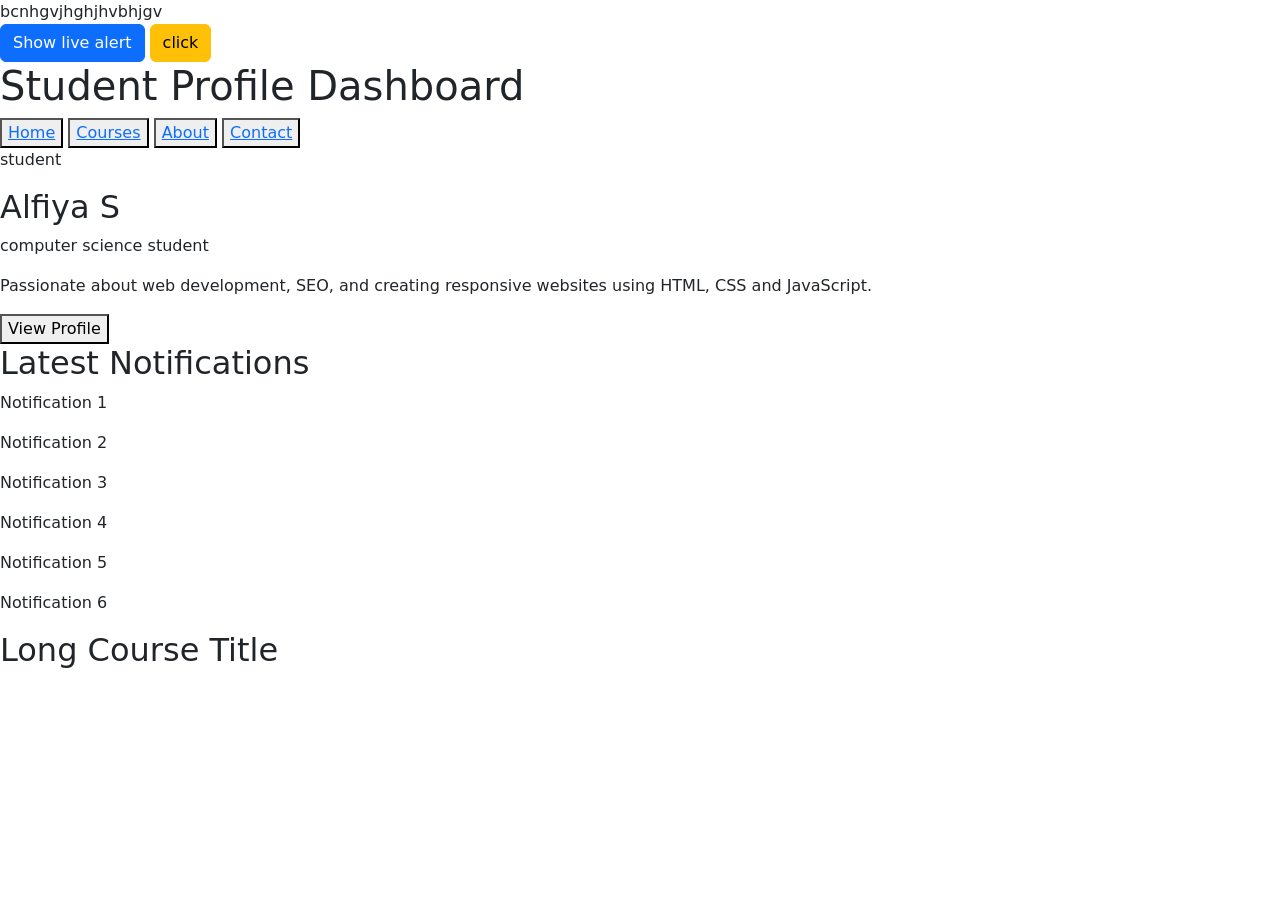
==== my task2/index.html @ 82d94f85 "page updated" ====
<!DOCTYPE html>

<html>
    <head>
      <meta charset="UTF-8"> 
      <meta name="viewport" content="width=device-width, initial-scale=1.0">
      <title>Profile Dashboard</title> 
        <link href="https://cdn.jsdelivr.net/npm/bootstrap@5.3.8/dist/css/bootstrap.min.css" rel="stylesheet" integrity="sha384-sRIl4kxILFvY47J16cr9ZwB07vP4J8+LH7qKQnuqkuIAvNWLzeN8tE5YBujZqJLB" crossorigin="anonymous">

    </head>
    <style>
     
    </style>

    <body>

        <div id="liveAlertPlaceholder">bcnhgvjhghjhvbhjgv</div>
<button type="button" class="btn btn-primary" id="liveAlertBtn">Show live alert</button>

        <button class="btn btn-warning">click</button>
        <h1>
            Student Profile Dashboard
        </h1>
        <nav>
            <button>
                <a href="home">Home</a>
            </button>
            <button>
                <a href="courses">Courses</a>
            </button>
            <button>
                <a href="about">About</a>
            </button>
            <button>
                <a href="contact">Contact</a>
            </button>


            <div>
                <p>student</p>
                <h2>Alfiya S</h2>
                <p>computer science student</p>
                <p>Passionate about web development,
                   SEO, and creating responsive
                   websites using HTML, CSS and
                   JavaScript.</p>
                   <button>View Profile</button>
            </div>

            <section>
            <h2>Latest Notifications</h2>
            <div>
                <p>Notification 1</p>
                <p>Notification 2</p>
                <p>Notification 3</p>
                <p>Notification 4</p>
                <p>Notification 5</p>
                <p>Notification 6</p>
            </div>
            </section>

            <section>
            <h2>Long Course Title</h2>
            </section>
       

            <div class="container">

            </div>

            
            <script>
                const alertPlaceholder = document.getElementById('liveAlertPlaceholder')
const appendAlert = (message, type) => {
  const wrapper = document.createElement('div')
  wrapper.innerHTML = [
    `<div class="alert alert-${type} alert-dismissible" role="alert">`,
    `   <div>${message}</div>`,
    '   <button type="button" class="btn-close" data-bs-dismiss="alert" aria-label="Close"></button>',
    '</div>'
  ].join('')

  alertPlaceholder.append(wrapper)
}

const alertTrigger = document.getElementById('liveAlertBtn')
if (alertTrigger) {
  alertTrigger.addEventListener('click', () => {
    appendAlert('Nice, you triggered this alert message!', 'success')
  })
}
            </script>
    <script src="https://cdn.jsdelivr.net/npm/bootstrap@5.3.8/dist/js/bootstrap.bundle.min.js" integrity="sha384-FKyoEForCGlyvwx9Hj09JcYn3nv7wiPVlz7YYwJrWVcXK/BmnVDxM+D2scQbITxI" crossorigin="anonymous"></script>

    </body>
</html>
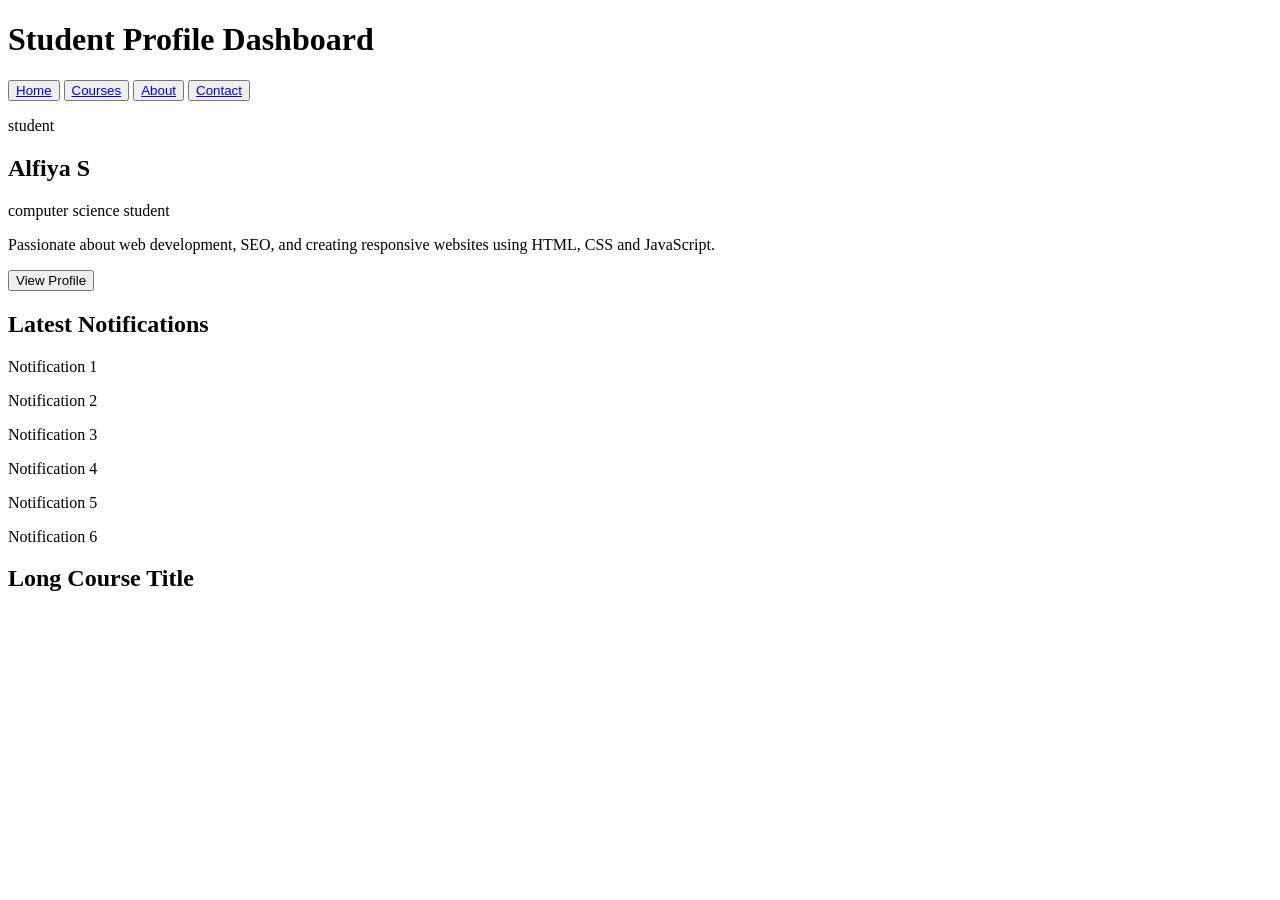
==== commit cd796541: "initial pages" ====
--- a/my task2/index.html
+++ b/my task2/index.html
@@ -5,7 +5,6 @@
       <meta charset="UTF-8"> 
       <meta name="viewport" content="width=device-width, initial-scale=1.0">
       <title>Profile Dashboard</title> 
-        <link href="https://cdn.jsdelivr.net/npm/bootstrap@5.3.8/dist/css/bootstrap.min.css" rel="stylesheet" integrity="sha384-sRIl4kxILFvY47J16cr9ZwB07vP4J8+LH7qKQnuqkuIAvNWLzeN8tE5YBujZqJLB" crossorigin="anonymous">
 
     </head>
     <style>
@@ -14,10 +13,7 @@
 
     <body>
 
-        <div id="liveAlertPlaceholder">bcnhgvjhghjhvbhjgv</div>
-<button type="button" class="btn btn-primary" id="liveAlertBtn">Show live alert</button>
-
-        <button class="btn btn-warning">click</button>
+        
         <h1>
             Student Profile Dashboard
         </h1>
@@ -68,29 +64,5 @@
 
             </div>
 
-            
-            <script>
-                const alertPlaceholder = document.getElementById('liveAlertPlaceholder')
-const appendAlert = (message, type) => {
-  const wrapper = document.createElement('div')
-  wrapper.innerHTML = [
-    `<div class="alert alert-${type} alert-dismissible" role="alert">`,
-    `   <div>${message}</div>`,
-    '   <button type="button" class="btn-close" data-bs-dismiss="alert" aria-label="Close"></button>',
-    '</div>'
-  ].join('')
-
-  alertPlaceholder.append(wrapper)
-}
-
-const alertTrigger = document.getElementById('liveAlertBtn')
-if (alertTrigger) {
-  alertTrigger.addEventListener('click', () => {
-    appendAlert('Nice, you triggered this alert message!', 'success')
-  })
-}
-            </script>
-    <script src="https://cdn.jsdelivr.net/npm/bootstrap@5.3.8/dist/js/bootstrap.bundle.min.js" integrity="sha384-FKyoEForCGlyvwx9Hj09JcYn3nv7wiPVlz7YYwJrWVcXK/BmnVDxM+D2scQbITxI" crossorigin="anonymous"></script>
-
-    </body>
+           </body>
 </html>
